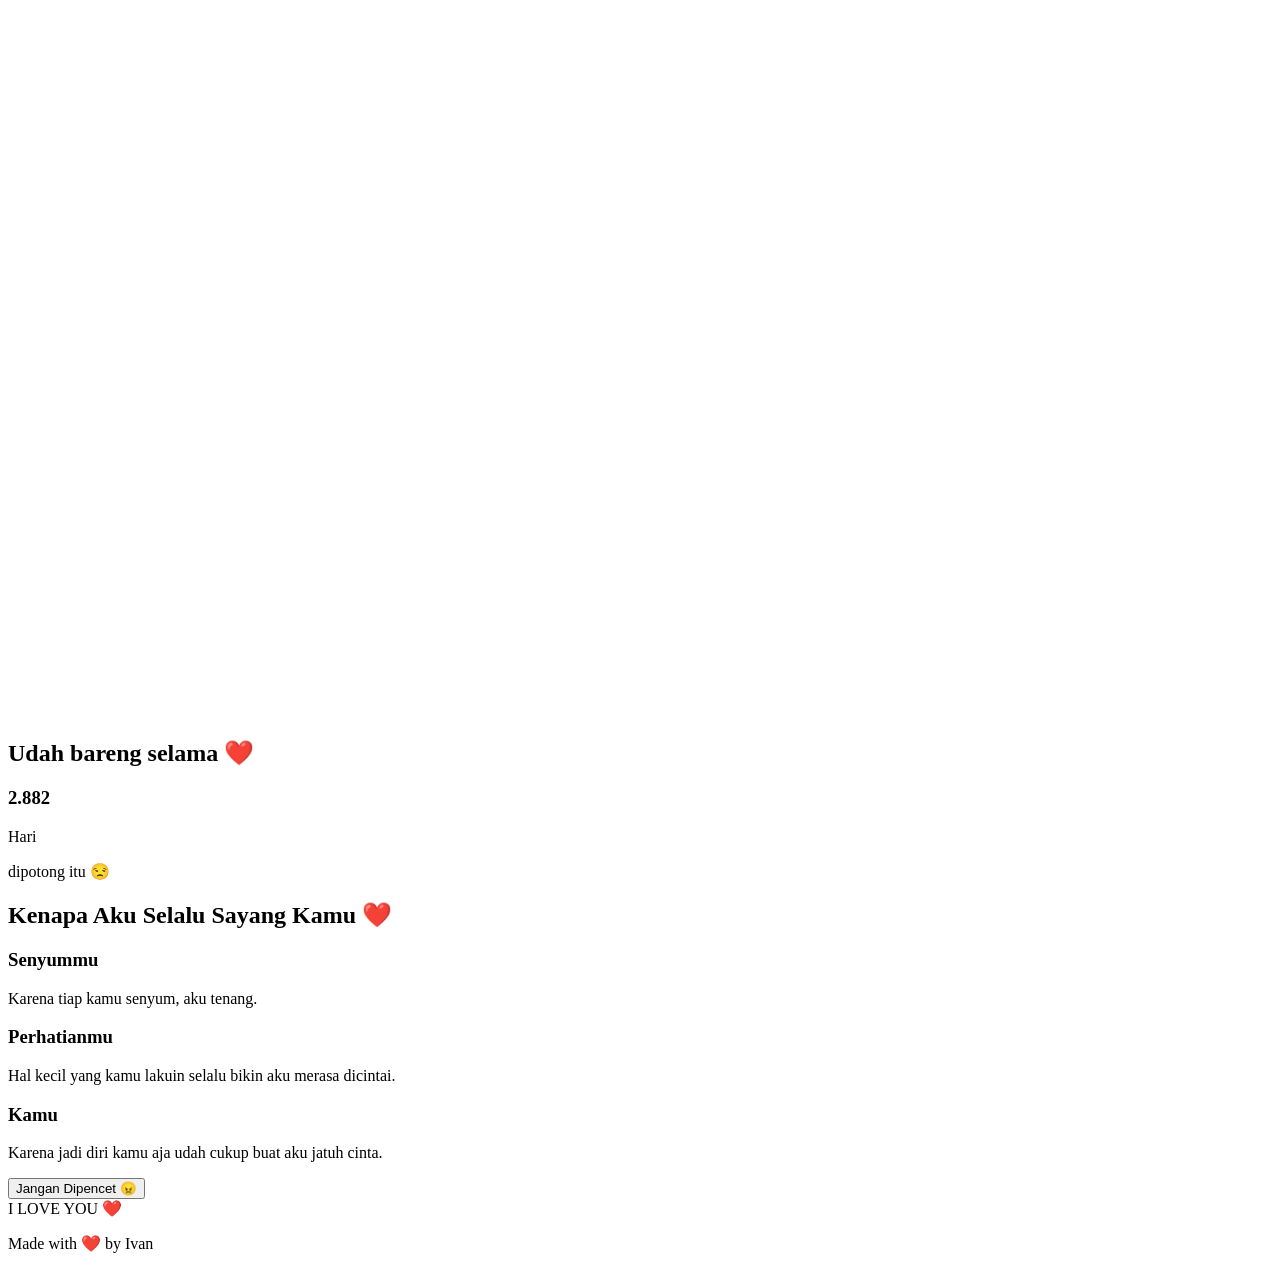
==== assets/index.html @ 7b06d606 "upss" ====
<!DOCTYPE html>
<html lang="en">

<head>
    <meta charset="UTF-8" />
    <meta name="viewport" content="width=device-width, initial-scale=1.0" />

    <title>Uhuyyy ❤️</title>

    <!-- CSS -->
    <link rel="stylesheet" href="style.css" />

    <!-- FONT -->
    <link href="https://fonts.googleapis.com/css2?family=Poppins:wght@300;400;600;700&display=swap" rel="stylesheet">

    <!-- AOS -->
    <link rel="stylesheet" href="https://unpkg.com/aos@2.3.1/dist/aos.css" />

</head>

<body class="locked">

    <!-- MUSIC -->
    <audio id="bgMusic" loop autoplay>
        <source src="assets/music/music.mp3" type="audio/mp3">
    </audio>

    <!-- FALLING -->
    <div class="falling-container" id="fallingContainer"></div>

    <!-- HERO -->
    <section class="hero">

        <div class="overlay"></div>

        <div class="hero-content">

            <h1 data-aos="fade-up" data-aos-duration="3000" data-aos-delay="500">

                Hi Tita Cantik ❤️

            </h1>

            <h2 data-aos="fade-up" data-aos-duration="3000" data-aos-delay="1500">

                Aku bikin sesuatu buat kamu...

            </h2>

            <h3 data-aos="fade-up" data-aos-duration="3000" data-aos-delay="2500">

                Input tanggal jadian kita dulu sayang...

            </h3>

            <br>

            <div class="date-box" data-aos="zoom-in" data-aos-duration="3000" data-aos-delay="3500">

                <input type="text" id="dateInput" placeholder="Tanggal jadian kita ❤️">

                <button id="startBtn">
                    Klik ini sayang
                </button>

                <p id="errorText"></p>

            </div>

        </div>

    </section>

    <!-- TIMELINE -->
    <section class="timeline">

        <h2 data-aos="fade-up" data-aos-duration="3000">

            Permataku ❤️

        </h2>

        <!-- ITEM 1 -->
        <div class="story-block left" data-aos="fade-right" data-aos-duration="5000" data-aos-delay="2000"
            data-aos-easing="ease-in-out" data-aos-once="true">

            <div class="story-image">
                <img src="assets/img/1.jpeg" alt="">
            </div>

            <div class="story-content">

                <span>Cemberut</span>

                <h3>Lucuuukkk</h3>

                <p>
                    Suka gemesss kalo liat beginian sayang ❤️
                </p>

            </div>

        </div>

        <!-- ITEM 2 -->
        <div class="story-block right" data-aos="fade-left" data-aos-duration="5000" data-aos-delay="2000"
            data-aos-easing="ease-in-out" data-aos-once="true">

            <div class="story-image">
                <img src="assets/img/2.jpeg" alt="">
            </div>

            <div class="story-content">

                <span>Cetarrrr</span>

                <h3>Cantik Bgt</h3>

                <p>
                    Suka kangen kalo liat foto ini.
                    Tapi emang selalu kangen sihh ❤️
                </p>

            </div>

        </div>

        <!-- ITEM 3 -->
        <div class="story-block right" data-aos="fade-left" data-aos-duration="5000" data-aos-delay="2000"
            data-aos-easing="ease-in-out" data-aos-once="true">

            <div class="story-image">
                <img src="assets/img/3.jpeg" alt="">
            </div>

            <div class="story-content">

                <span>Kalemmm</span>

                <h3>Bikin Ademm Liatnyaa</h3>

                <p>
                    Sampai detik ini,
                    aku masih milih kamu.
                    Dan semoga seterusnya juga kamu sayang ❤️
                </p>

            </div>

        </div>

    </section>

    <!-- LETTER -->
    <section class="letter">

        <div class="letter-wrapper" data-aos="fade-up" data-aos-duration="4000" data-aos-delay="500">

            <div class="letter-image">
                <img src="assets/img/4.jpeg" alt="">
            </div>

            <div class="letter-box">

                <h2>For Tita ❤️</h2>

                <p id="typingText"></p>

            </div>

        </div>

    </section>

    <section class="counter-section">

        <h2>Udah bareng selama ❤️</h2>

        <div class="counter-box">

            <div>
                <h3 id="days">2.882</h3>
                <p>Hari</p>
                <p>dipotong itu 😒</p>
            </div>

        </div>

    </section>

    <section class="reason-section">

        <h2>Kenapa Aku Selalu Sayang Kamu ❤️</h2>

        <div class="reason-grid">

            <div class="reason-card">
                <h3>Senyummu</h3>
                <p>
                    Karena tiap kamu senyum, aku tenang.
                </p>
            </div>

            <div class="reason-card">
                <h3>Perhatianmu</h3>
                <p>
                    Hal kecil yang kamu lakuin selalu bikin aku merasa dicintai.
                </p>
            </div>

            <div class="reason-card">
                <h3>Kamu</h3>
                <p>
                    Karena jadi diri kamu aja udah cukup buat aku jatuh cinta.
                </p>
            </div>

        </div>

    </section>

    <!-- BUTTON -->
    <button id="surpriseBtn">
        Jangan Dipencet 😠
    </button>

    <!-- SURPRISE -->
    <div id="surpriseScreen">

        <div class="love-text">
            I LOVE YOU ❤️
        </div>

    </div>

    <!-- FOOTER -->
    <footer>

        <p>
            Made with ❤️ by Ivan
        </p>

    </footer>

    <!-- AOS -->
    <script src="https://unpkg.com/aos@2.3.1/dist/aos.js"></script>

    <!-- SCRIPT -->
    <script src="script.js"></script>

</body>

</html>
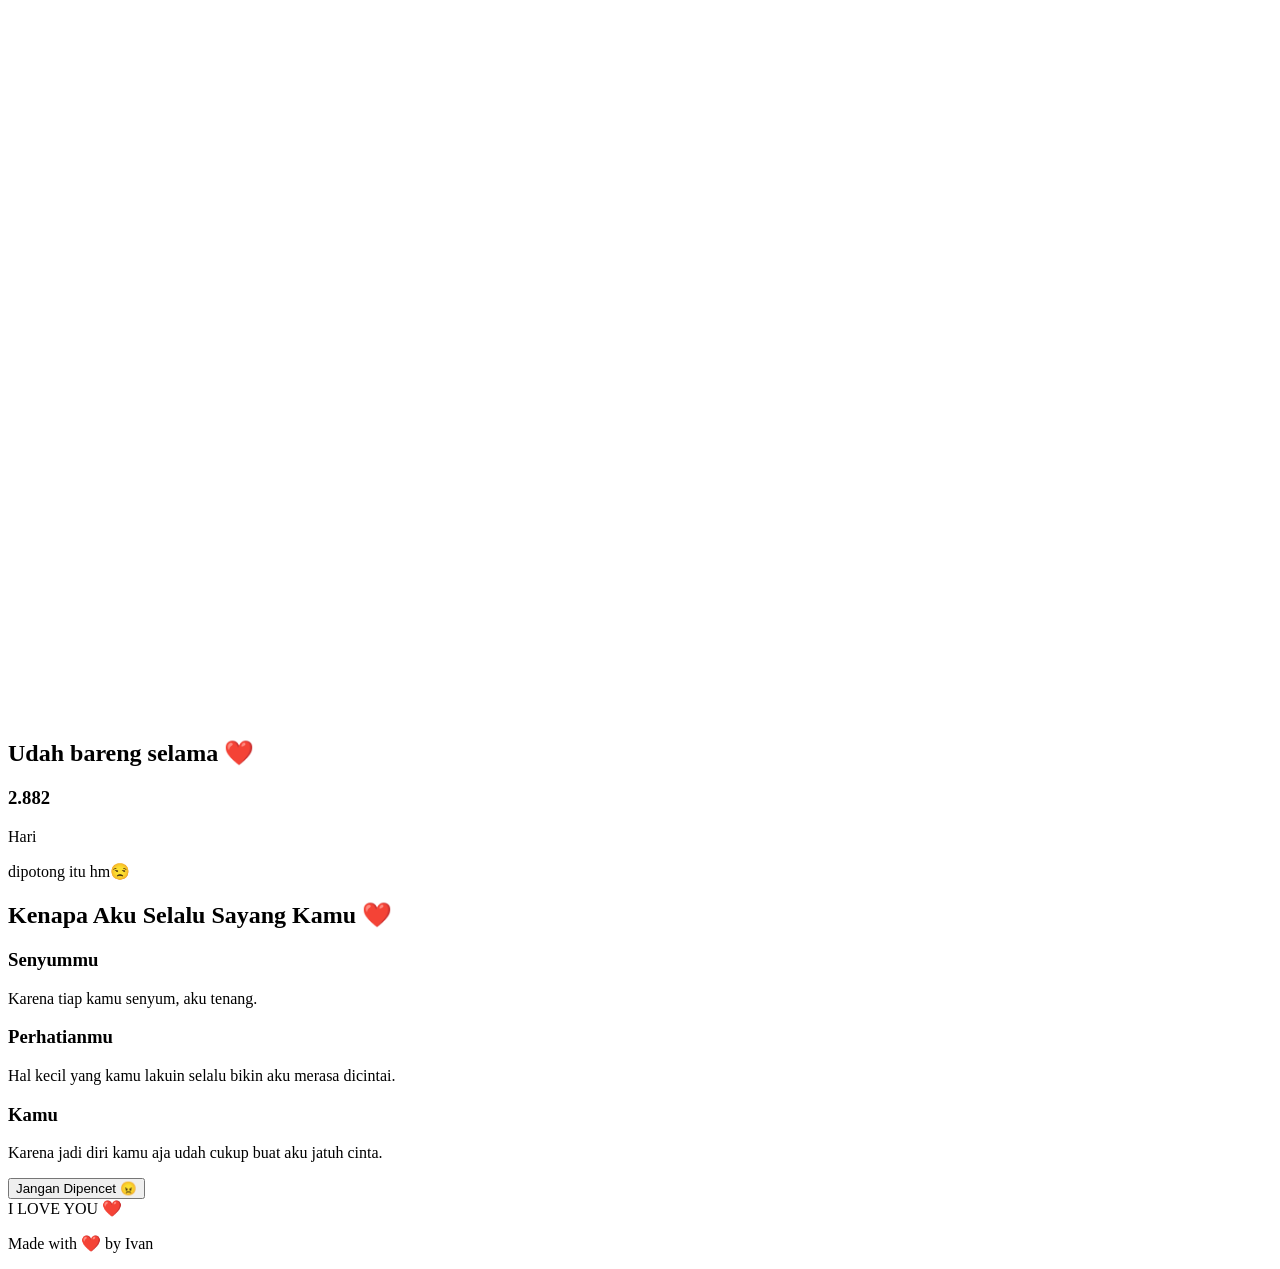
==== commit 38699028: "update lagi" ====
--- a/assets/index.html
+++ b/assets/index.html
@@ -181,7 +181,7 @@
             <div>
                 <h3 id="days">2.882</h3>
                 <p>Hari</p>
-                <p>dipotong itu 😒</p>
+                <p>dipotong itu hm😒</p>
             </div>
 
         </div>
